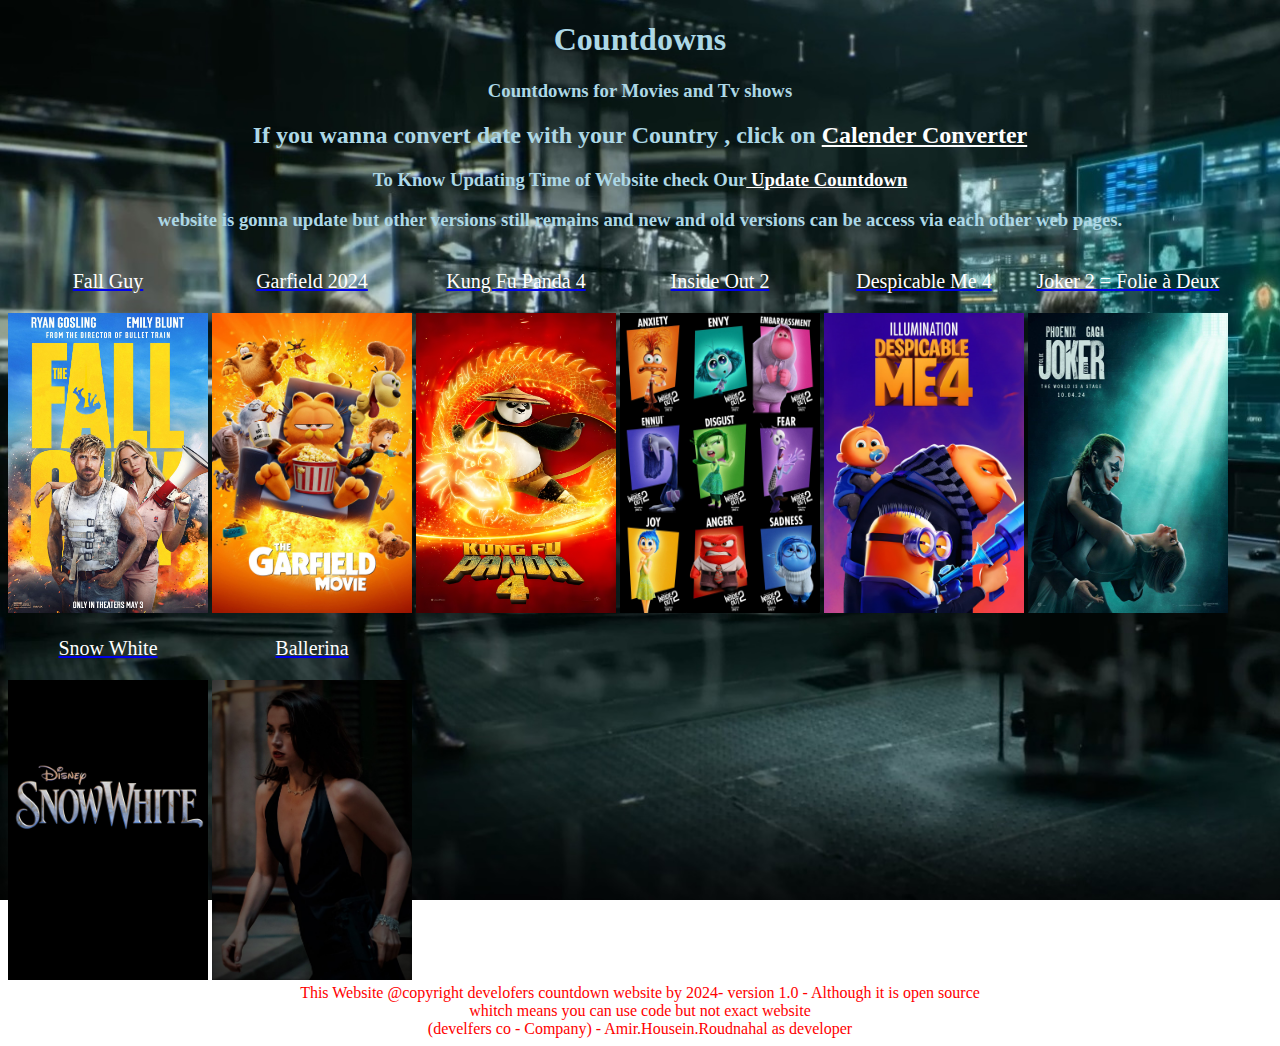
==== index.html @ 3ca8e4d1 "Add files via upload" ====
<!DOCTYPE html>
<html>
<head>
<link rel="stylesheet" type ="text/css" href="Main.css">
<title> Countdowns </title>
</head>
<body>
<h1> Countdowns</h1>
<h3> Countdowns for Movies and Tv shows</h3>
<h2> If you wanna convert date with your Country  , click on  <a  href="calcalc\calc.html" style = "color : white;" >Calender Converter</h2></a>
<h3> To Know Updating Time of Website check Our<a  href="Update\Update.html" style = "color : white;" > Update Countdown </a></h3>
<h3>website is gonna update but other versions still remains and new and old versions can be access via each other web pages.</h3> 
<div class = "imgs">

<div class = "uc"><a  href="Web Pages\fall guy\fg.html" ><p>Fall Guy </p><img src="Posters/p_fg.jpg" alt="fg" ></a></div>

<div class = "uc"><a  href="Web Pages\gar\gar.html" ><p>Garfield 2024</p><img src="Posters/p_gar.jpg" alt="Gar" ></a></div>

<div class = "uc"><a  href="Web Pages\k\k.html"><p>Kung Fu Panda 4 </p><img src="Posters/p_k.jpg" alt="P" ></a></div>

<div class = "uc"><a  href="Web Pages\i2\i.html"><p>Inside Out 2 </p><img src="Posters/p_i.jpg" alt="I" ></a></div>

<div class = "uc"><a  href="Web Pages\dm4\dmc.html"><p>Despicable Me 4 </p><img src="Posters/p_dmc.jpg" alt="DM" ></a></div>
  
<div class = "uc"><a  href="Web Pages\j2\j.html" ><p>Joker 2 = Folie à Deux</p><img src="Posters/p_j.jpg" alt="Jocker "  ></a></div>

<div class = "uc"><a  href="Web Pages\sw\sw.html"><p>Snow White  </p><img src="Posters/p_sw.jpg" alt="S" ></a></div>

<div class = "uc"><a  href="Web Pages\balerina\bal.html"><p>Ballerina</p><img src="Posters/p_bal.jpg" alt="Ballerina." ></a></div>

</div>
</div>
<footer>
<footer > This Website @copyright develofers countdown website by 2024- version 1.0 - Although it is open source <br> whitch means you can use code but not exact website <br>(develfers co - Company) - Amir.Housein.Roudnahal as developer  </footer>
</body>
</html>
---- Main.css ----
h2 , h3,h1, footer
  {text-align: center; color:lightblue; display : block;}
body {
  background-image: url('1.jpg');
   background-repeat: no-repeat;
  background-attachment: fixed; 
  background-size: cover;
  }
 footer
  {color : red;}
img {
image-size : 50 px ;
height :300px ; width :200px;
transition : All 0.5s;
}
img:hover 
{
transform : scale(1.1,1.1);
}
.uc
{display : inline-block;
}
p
{
color : white;
margin: 10 px ;
text-align:center;
font-size:20px;
}
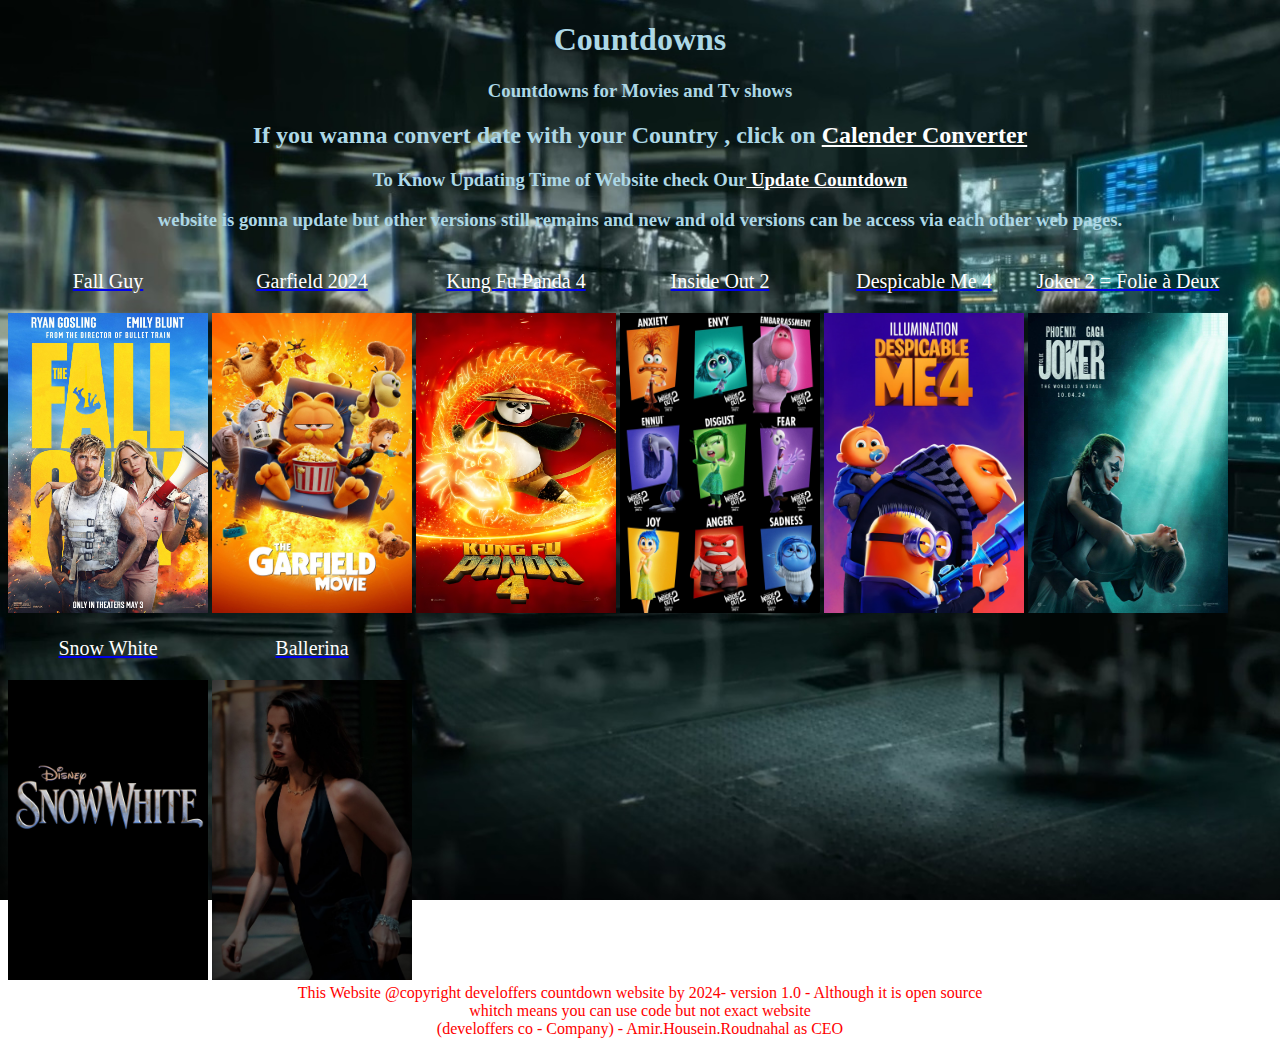
==== commit ae9a6462: "Add files via upload" ====
--- a/index.html
+++ b/index.html
@@ -31,7 +31,7 @@
 </div>
 </div>
 <footer>
-<footer > This Website @copyright develofers countdown website by 2024- version 1.0 - Although it is open source <br> whitch means you can use code but not exact website <br>(develfers co - Company) - Amir.Housein.Roudnahal as developer  </footer>
+<footer > This Website @copyright develoffers countdown website by 2024- version 1.0 - Although it is open source <br> whitch means you can use code but not exact website <br>(develoffers co - Company) - Amir.Housein.Roudnahal as CEO  </footer>
 </body>
 </html>
 
